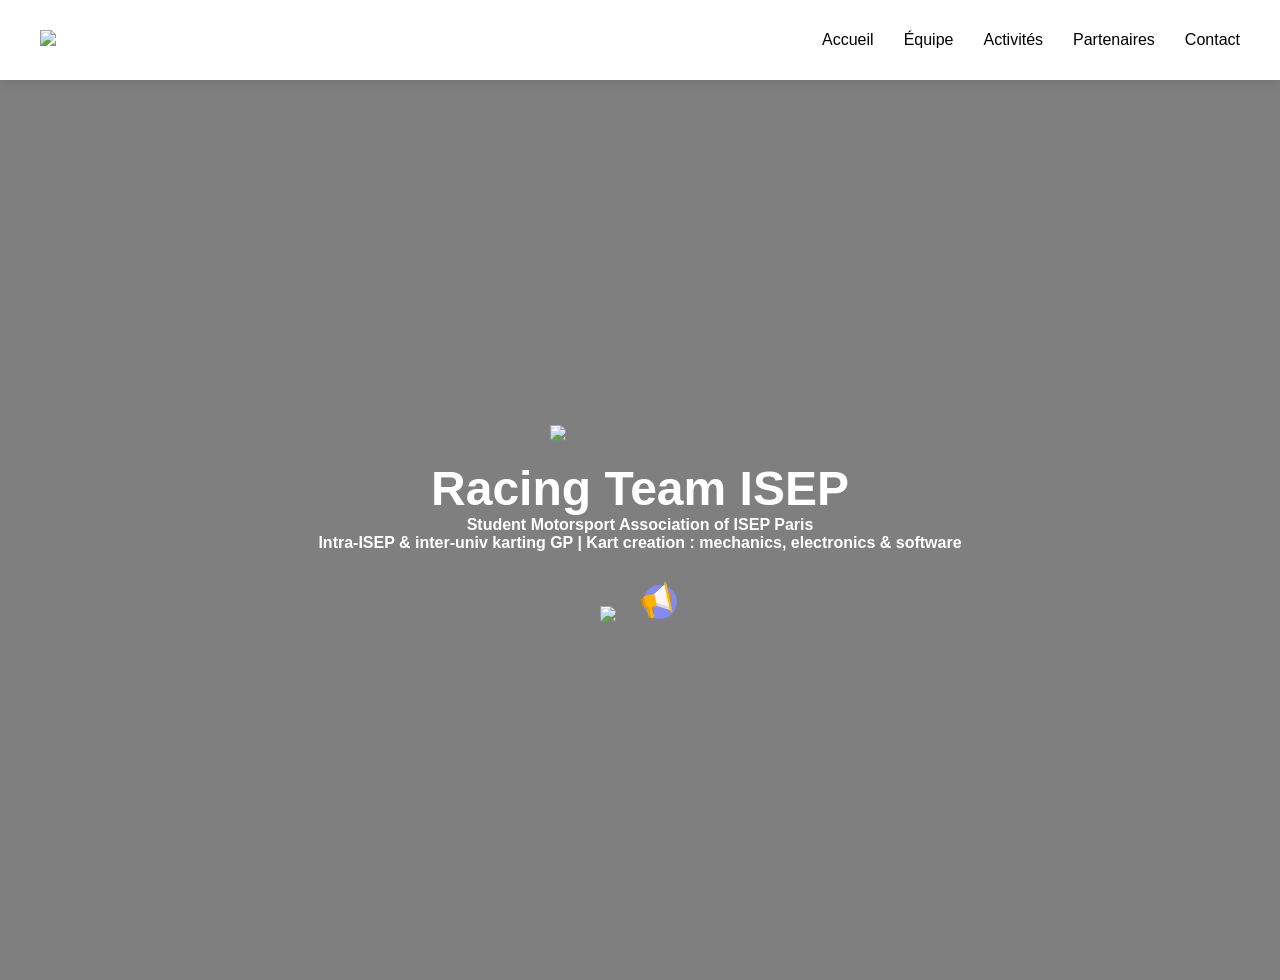
==== index.html @ 1814067c "update page accueil" ====
<!DOCTYPE html>
<html lang="fr">
<head>
    <meta charset="UTF-8">
    <meta name="viewport" content="width=device-width, initial-scale=1.0">
    <title>Racing Team ISEP</title>
    <link rel="stylesheet" href="style.css">
</head>

<body>

<header>
    <nav class="navbar">
        <a href="index.html" class="logo">
            <img src="assets/images/logo_rti_transparent.png">
        </a>

        <ul class="nav-links">
            <li><a href="index.html">Accueil</a></li>
            <li><a href="equipe.html">Équipe</a></li>
            <li><a href="#">Activités</a></li>
            <li><a href="partenaires.html">Partenaires</a></li>
            <li><a href="#">Contact</a></li>
        </ul>
    </nav>
</header>

<section class="hero">
    <div class="overlay"></div>

    <div class="hero-content">
        <img src="assets/images/logo_rti_transparent.png" class="hero-logo">

        <h1>Racing Team ISEP</h1>

        <h4>Student Motorsport Association of ISEP Paris<br>
            Intra-ISEP & inter-univ karting GP | Kart creation : mechanics, electronics & software</h4>

        <div class="socials">
            <a href="https://www.instagram.com/racingteamisep" target="_blank">
                <img src="assets/images/Instagram_icon.png" class="icon">
            </a>

            <a href="https://iseplife.fr/club/378238" target="_blank">
                <img src="assets/images/icon.svg" class="icon">
            </a>
        </div>
    </div>
</section>

</body>
</html>
---- style.css ----
* {
    margin: 0;
    padding: 0;
    box-sizing: border-box;
}

body {
    font-family: Arial, sans-serif;
    padding-top: 80px;
}

.navbar {
    position: fixed;
    top: 0;
    width: 100%;
    height: 80px;
    background: white;

    display: flex;
    align-items: center;
    justify-content: space-between;

    padding: 0 40px;
    box-shadow: 0 2px 10px rgba(0,0,0,0.1);
    z-index: 1000;
}

.logo img {
    height: 50px;
}

.nav-links {
    display: flex;
    gap: 30px;
    list-style: none;
}

.nav-links a {
    text-decoration: none;
    color: black;
    font-weight: 500;
    position: relative;
}

.nav-links a::after {
    content: "";
    position: absolute;
    width: 0%;
    height: 2px;
    bottom: -5px;
    left: 0;
    background-color: #6081cf;
    transition: 0.3s;
}

.nav-links a:hover::after {
    width: 100%;
}

.hero {
    height: 100vh;
    background: url("assets/images/IMG_9591.png") no-repeat center/cover;
    position: relative;
}

.overlay {
    position: absolute;
    width: 100%;
    height: 100%;
    background: rgba(0,0,0,0.5);
}

.hero-content {
    position: relative;
    z-index: 2;
    text-align: center;
    color: white;

    display: flex;
    flex-direction: column;
    align-items: center;
    justify-content: center;
    height: 100%;
}

.hero-logo {
    width: 120px;
    margin-bottom: 20px;
}

.hero h1 {
    font-size: 48px;
}

/* ICONES */
.socials {
    margin-top: 20px;
}

.icon {
    width: 40px;
    margin: 10px;
    transition: transform 0.3s;
}

.icon:hover {
    transform: scale(1.1);
}

.equipe {
    text-align: center;
    padding: 100px 20px;
}

.equipe h1 {
    font-size: 36px;
}

.team-container {
    display: flex;
    justify-content: center;
    flex-wrap: wrap;
    gap: 40px;
    margin-top: 50px;
}

.member {
    text-align: center;
    transition: transform 0.3s;
}

.member img {
    width: 150px;
    border-radius: 10px;
}

.member:hover {
    transform: translateY(-10px);
}

a {
    outline: none;
}

.socials a {
    text-decoration: none;
    display: inline-block;
}.socials a {
    text-decoration: none;
    display: inline-block;
}

.logo img {
    height: 65px; /* avant 50 → plus visible */
}

.hero-logo {
    width: 180px; /* avant 120 */
    margin-bottom: 20px;
}

/* PAGE PARTENAIRES */

.partenaires {
    text-align: center;
    padding: 100px 20px;
}

.partenaires h1 {
    font-size: 40px;
    margin-bottom: 20px;
}

.ligne {
    width: 80px;
    height: 3px;
    background: black;
    margin: 0 auto 30px auto;
}

.partenaires h2 {
    font-size: 24px;
    margin-bottom: 40px;
}

.logos-container {
    display: flex;
    justify-content: center;
    align-items: center;
    flex-wrap: wrap;
    gap: 40px;
}

.logos-container img {
    width: 150px;
    object-fit: contain;
    transition: transform 0.3s;
}

.logos-container img:hover {
    transform: scale(1.1);
}
.member img {
    width: 150px;
    height: 150px;
    object-fit: cover;
    object-position: center top;
    border-radius: 15px;
}
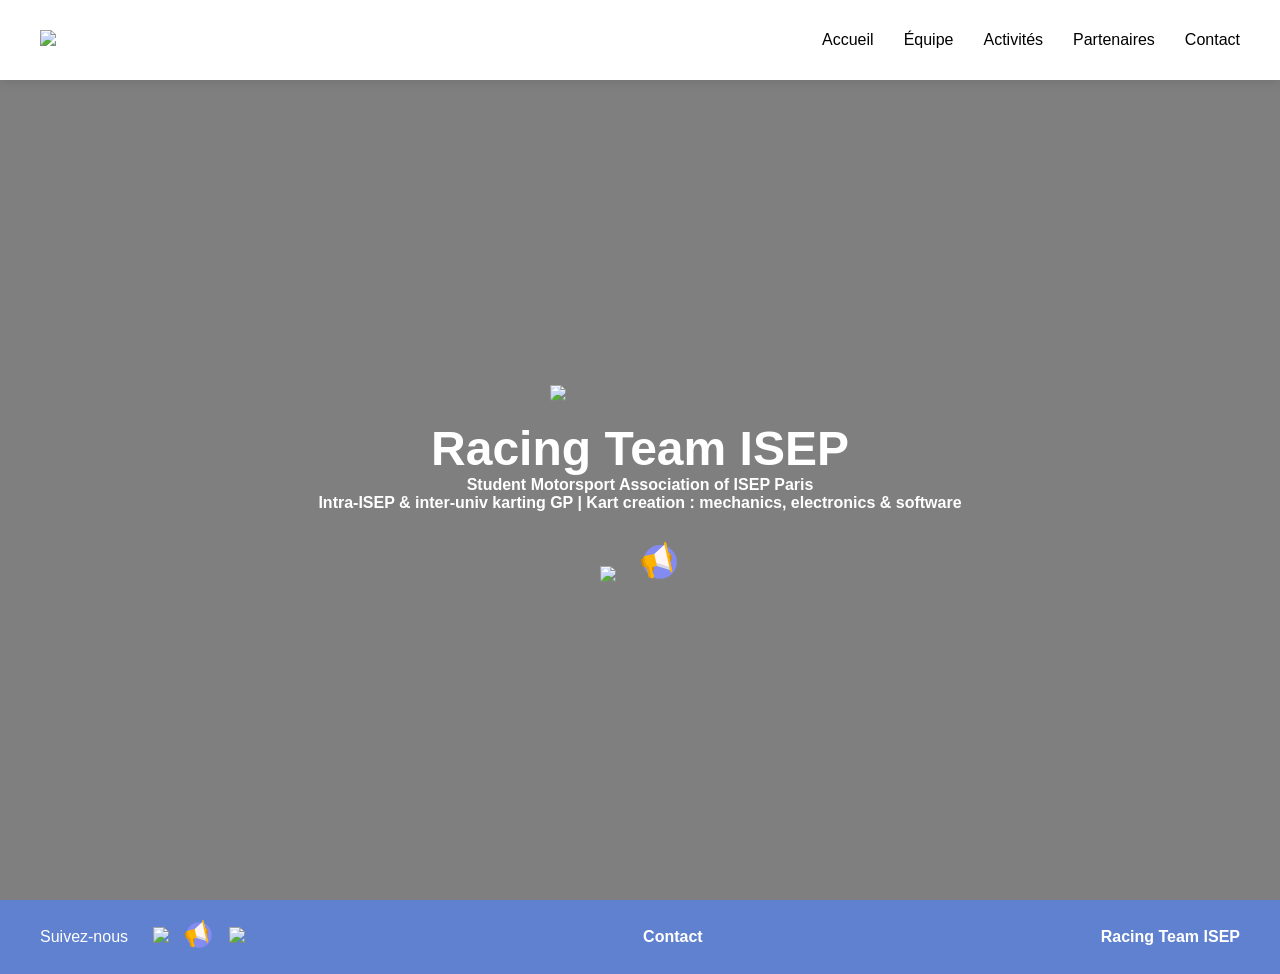
==== commit 4faaff9a: "update page partenaires + liens sponsors" ====
--- a/index.html
+++ b/index.html
@@ -34,10 +34,10 @@
         <h1>Racing Team ISEP</h1>
 
         <h4>Student Motorsport Association of ISEP Paris<br>
-            Intra-ISEP & inter-univ karting GP | Kart creation : mechanics, electronics & software</h4>
+        Intra-ISEP & inter-univ karting GP | Kart creation : mechanics, electronics & software</h4>
 
         <div class="socials">
-            <a href="https://www.instagram.com/racingteamisep" target="_blank">
+            <a href="https://www.instagram.com/racingteamisep/" target="_blank">
                 <img src="assets/images/Instagram_icon.png" class="icon">
             </a>
 
@@ -48,5 +48,32 @@
     </div>
 </section>
 
+<!-- FOOTER -->
+<footer class="footer">
+    <div class="footer-left">
+        <p>Suivez-nous</p>
+
+        <a href="https://www.instagram.com/racingteamisep/" target="_blank">
+            <img src="assets/images/Instagram_icon.png" class="footer-icon">
+        </a>
+
+        <a href="https://iseplife.fr/club/378238" target="_blank">
+            <img src="assets/images/icon.svg" class="footer-icon">
+        </a>
+
+        <a href="mailto:racingteamisep@gmail.com">
+            <img src="assets/images/Gmail-Embleme.png" class="footer-icon">
+        </a>
+    </div>
+
+    <div class="footer-center">
+        <a href="#">Contact</a>
+    </div>
+
+    <div class="footer-right">
+        <p>Racing Team ISEP</p>
+    </div>
+</footer>
+
 </body>
 </html>
--- a/style.css
+++ b/style.css
@@ -1,14 +1,21 @@
-
 * {
     margin: 0;
     padding: 0;
     box-sizing: border-box;
 }
 
+html, body {
+    height: 100%;
+}
+
 body {
     font-family: Arial, sans-serif;
     padding-top: 80px;
-}
+    display: flex;
+    flex-direction: column;
+}
+
+/* NAVBAR */
 
 .navbar {
     position: fixed;
@@ -27,7 +34,7 @@
 }
 
 .logo img {
-    height: 50px;
+    height: 65px;
 }
 
 .nav-links {
@@ -58,10 +65,13 @@
     width: 100%;
 }
 
+/* HERO */
+
 .hero {
-    height: 100vh;
+    min-height: calc(100vh - 80px);
     background: url("assets/images/IMG_9591.png") no-repeat center/cover;
     position: relative;
+    display: flex;
 }
 
 .overlay {
@@ -81,11 +91,11 @@
     flex-direction: column;
     align-items: center;
     justify-content: center;
-    height: 100%;
+    width: 100%;
 }
 
 .hero-logo {
-    width: 120px;
+    width: 180px;
     margin-bottom: 20px;
 }
 
@@ -94,6 +104,7 @@
 }
 
 /* ICONES */
+
 .socials {
     margin-top: 20px;
 }
@@ -107,6 +118,13 @@
 .icon:hover {
     transform: scale(1.1);
 }
+
+.socials a {
+    text-decoration: none;
+    display: inline-block;
+}
+
+/* EQUIPE */
 
 .equipe {
     text-align: center;
@@ -130,77 +148,6 @@
     transition: transform 0.3s;
 }
 
-.member img {
-    width: 150px;
-    border-radius: 10px;
-}
-
-.member:hover {
-    transform: translateY(-10px);
-}
-
-a {
-    outline: none;
-}
-
-.socials a {
-    text-decoration: none;
-    display: inline-block;
-}.socials a {
-    text-decoration: none;
-    display: inline-block;
-}
-
-.logo img {
-    height: 65px; /* avant 50 → plus visible */
-}
-
-.hero-logo {
-    width: 180px; /* avant 120 */
-    margin-bottom: 20px;
-}
-
-/* PAGE PARTENAIRES */
-
-.partenaires {
-    text-align: center;
-    padding: 100px 20px;
-}
-
-.partenaires h1 {
-    font-size: 40px;
-    margin-bottom: 20px;
-}
-
-.ligne {
-    width: 80px;
-    height: 3px;
-    background: black;
-    margin: 0 auto 30px auto;
-}
-
-.partenaires h2 {
-    font-size: 24px;
-    margin-bottom: 40px;
-}
-
-.logos-container {
-    display: flex;
-    justify-content: center;
-    align-items: center;
-    flex-wrap: wrap;
-    gap: 40px;
-}
-
-.logos-container img {
-    width: 150px;
-    object-fit: contain;
-    transition: transform 0.3s;
-}
-
-.logos-container img:hover {
-    transform: scale(1.1);
-}
 .member img {
     width: 150px;
     height: 150px;
@@ -208,3 +155,102 @@
     object-position: center top;
     border-radius: 15px;
 }
+
+.member:hover {
+    transform: translateY(-10px);
+}
+
+/* PARTENAIRES */
+
+.partenaires {
+    text-align: center;
+    padding: 100px 20px;
+}
+
+.partenaires h1 {
+    font-size: 40px;
+    margin-bottom: 20px;
+}
+
+.ligne {
+    width: 80px;
+    height: 3px;
+    background: black;
+    margin: 0 auto 30px auto;
+}
+
+.partenaires h2 {
+    font-size: 24px;
+    margin-bottom: 40px;
+}
+
+.logos-container {
+    display: flex;
+    justify-content: center;
+    align-items: center;
+    flex-wrap: wrap;
+    gap: 40px;
+}
+
+.logos-container img {
+    width: 150px;
+    object-fit: contain;
+    transition: transform 0.3s;
+}
+
+.logos-container img:hover {
+    transform: scale(1.1);
+}
+
+/* FOOTER */
+
+.footer {
+    background: #6081cf;
+    color: white;
+    display: flex;
+    justify-content: space-between;
+    align-items: center;
+    padding: 20px 40px;
+    margin-top: auto; /* 🔥 clé pour coller en bas */
+}
+
+.footer-left {
+    display: flex;
+    align-items: center;
+    gap: 15px;
+}
+
+.footer-left p {
+    margin-right: 10px;
+}
+
+.footer-icon {
+    width: 30px;
+    transition: transform 0.3s;
+}
+
+.footer-icon:hover {
+    transform: scale(1.2);
+}
+
+.footer-center a {
+    color: white;
+    text-decoration: none;
+    font-weight: bold;
+}
+
+.footer-center a:hover {
+    text-decoration: underline;
+}
+
+.footer-right {
+    font-weight: bold;
+}
+
+a {
+    outline: none;
+}
+
+.logos-container a {
+    display: inline-block;
+}
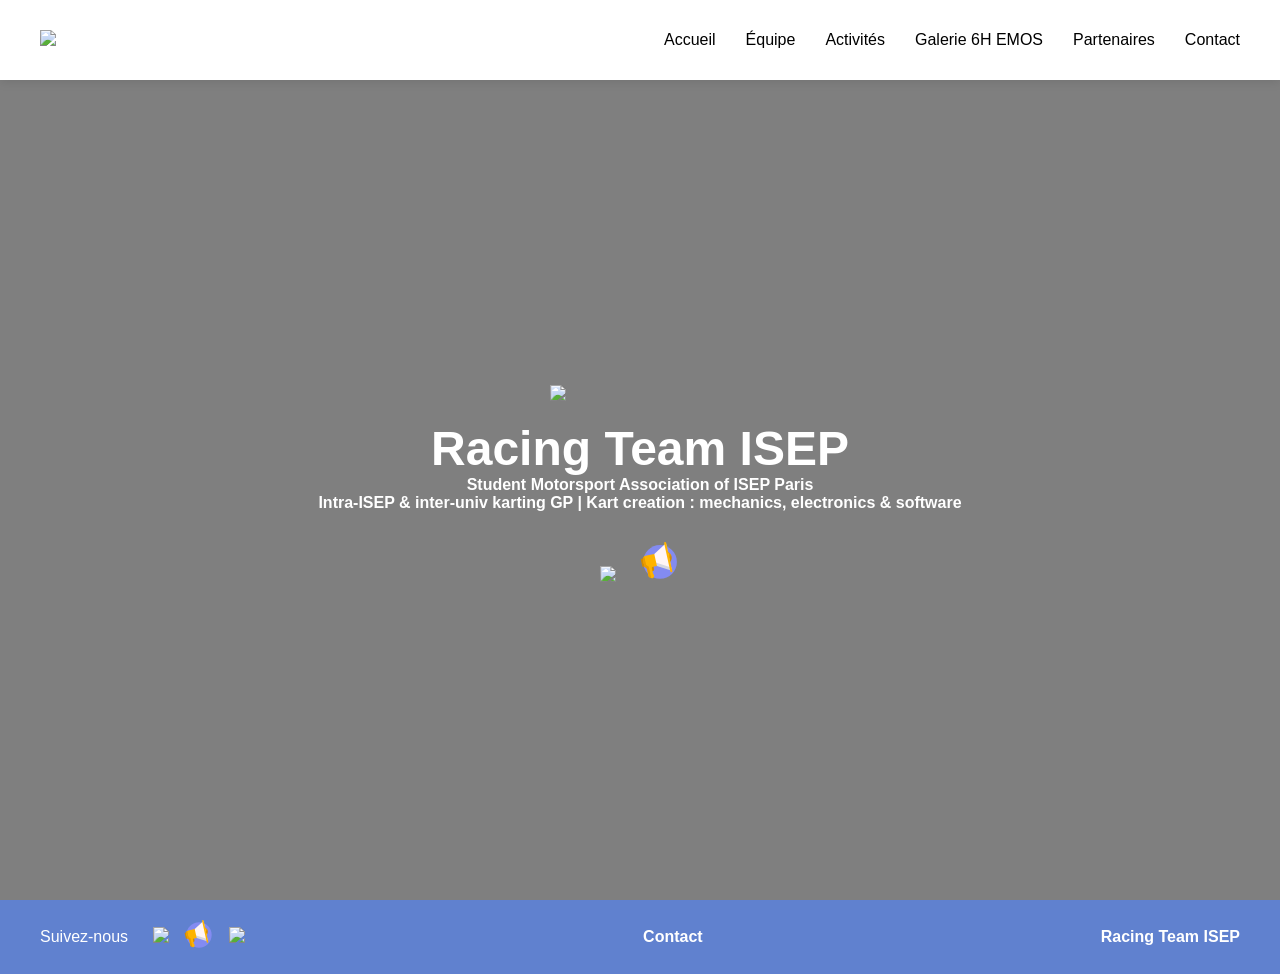
==== commit 614d5917: "contact edit" ====
--- a/index.html
+++ b/index.html
@@ -19,8 +19,9 @@
             <li><a href="index.html">Accueil</a></li>
             <li><a href="equipe.html">Équipe</a></li>
             <li><a href="#">Activités</a></li>
+            <li><a href="#">Galerie 6H EMOS</a></li>
             <li><a href="partenaires.html">Partenaires</a></li>
-            <li><a href="#">Contact</a></li>
+            <li><a href="contact.html">Contact</a></li>
         </ul>
     </nav>
 </header>
@@ -67,7 +68,7 @@
     </div>
 
     <div class="footer-center">
-        <a href="#">Contact</a>
+        <a href="contact.html">Contact</a>
     </div>
 
     <div class="footer-right">
--- a/style.css
+++ b/style.css
@@ -254,3 +254,51 @@
 .logos-container a {
     display: inline-block;
 }
+
+/* CONTACT */
+
+.contact {
+    text-align: center;
+    padding: 120px 20px;
+}
+
+.contact h1 {
+    font-size: 40px;
+    margin-bottom: 10px;
+}
+
+.contact h2 {
+    font-size: 24px;
+    margin-bottom: 40px;
+}
+
+.contact-card {
+    background: #f5f5f5;
+    padding: 30px;
+    border-radius: 15px;
+    display: inline-block;
+    margin-bottom: 40px;
+    box-shadow: 0 5px 15px rgba(0,0,0,0.1);
+}
+
+.contact-card p {
+    margin: 5px 0;
+}
+
+.contact h3 {
+    margin-top: 20px;
+    font-size: 22px;
+}
+
+.map {
+    width: 80%;
+    max-width: 600px;
+    margin-top: 20px;
+    border-radius: 15px;
+    transition: transform 0.3s;
+}
+
+.map:hover {
+    transform: scale(1.03);
+}
+
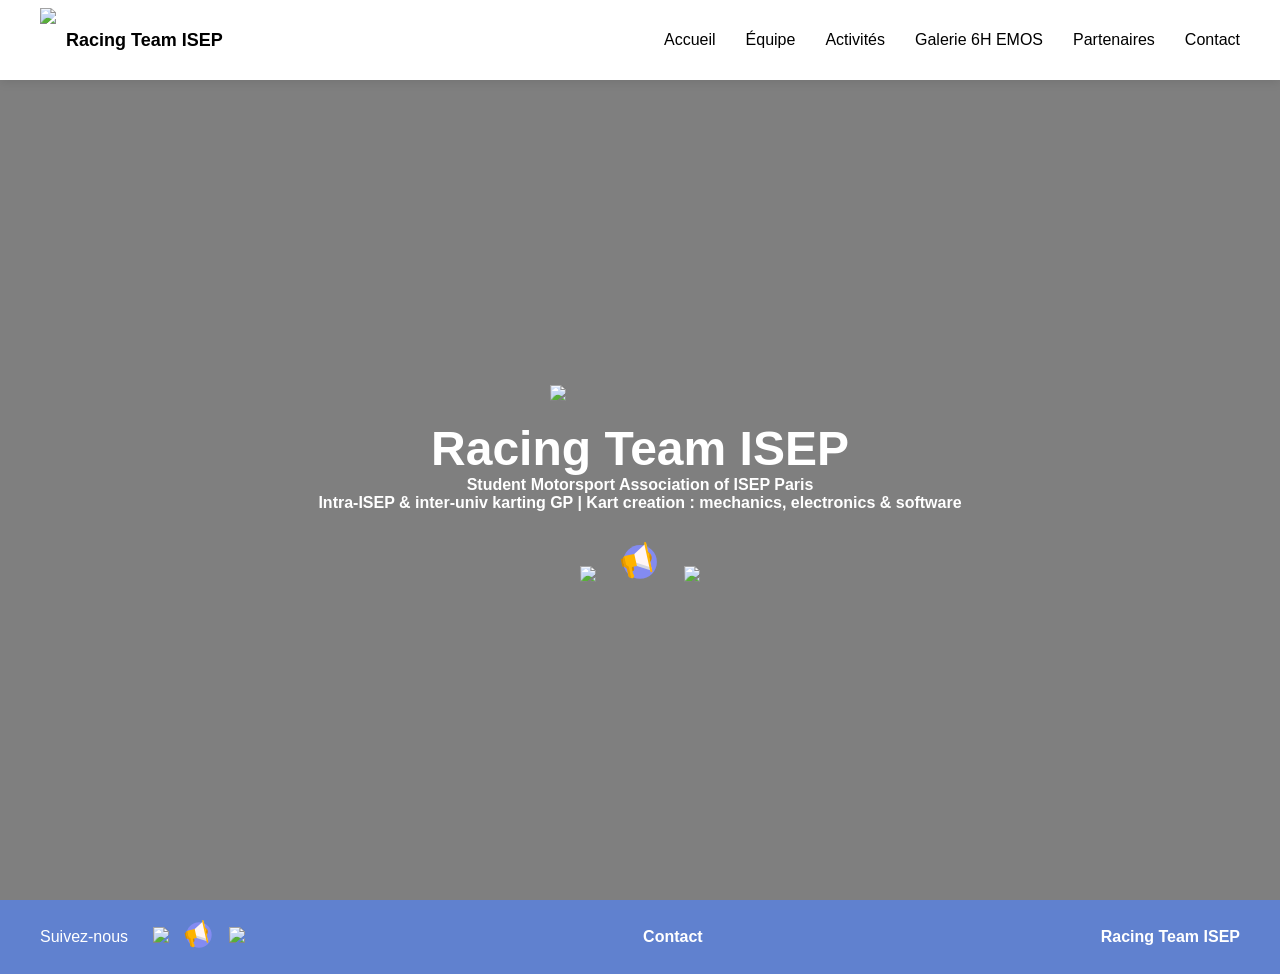
==== commit adef2ac9: "activites maj" ====
--- a/index.html
+++ b/index.html
@@ -11,14 +11,17 @@
 
 <header>
     <nav class="navbar">
-        <a href="index.html" class="logo">
-            <img src="assets/images/logo_rti_transparent.png">
-        </a>
+        <div class="logo">
+    <a href="index.html" class="logo-link">
+        <img src="assets/images/logo_rti_transparent.png">
+        <span class="logo-text">Racing Team ISEP</span>
+    </a>
+        </div>
 
         <ul class="nav-links">
             <li><a href="index.html">Accueil</a></li>
             <li><a href="equipe.html">Équipe</a></li>
-            <li><a href="#">Activités</a></li>
+            <li><a href="activites.html">Activités</a></li>
             <li><a href="#">Galerie 6H EMOS</a></li>
             <li><a href="partenaires.html">Partenaires</a></li>
             <li><a href="contact.html">Contact</a></li>
@@ -44,6 +47,10 @@
 
             <a href="https://iseplife.fr/club/378238" target="_blank">
                 <img src="assets/images/icon.svg" class="icon">
+            </a>
+
+            <a href="mailto:racingteamisep@gmail.com">
+                <img src="assets/images/Mail_(Apple)_logo.png" class="icon">
             </a>
         </div>
     </div>
--- a/style.css
+++ b/style.css
@@ -302,3 +302,52 @@
     transform: scale(1.03);
 }
 
+.logo-link {
+    display: flex;
+    align-items: center;
+    gap: 10px;
+    text-decoration: none;
+}
+
+.logo-text {
+    font-size: 18px;
+    font-weight: bold;
+    color: black;
+}
+
+.activites {
+    padding: 80px 50px;
+    text-align: center;
+}
+
+.activites h1 {
+    font-size: 40px;
+    margin-bottom: 50px;
+}
+
+.activites-container {
+    display: flex;
+    justify-content: center;
+    gap: 50px;
+    flex-wrap: wrap;
+}
+
+.activite {
+    width: 500px;
+    text-align: center;
+}
+
+.activite-img {
+    width: 100%;
+    border-radius: 10px;
+}
+
+.activite h2 {
+    font-size: 26px;
+    margin: 15px 0;
+}
+
+.activite p {
+    font-size: 16px;
+    line-height: 1.6;
+}
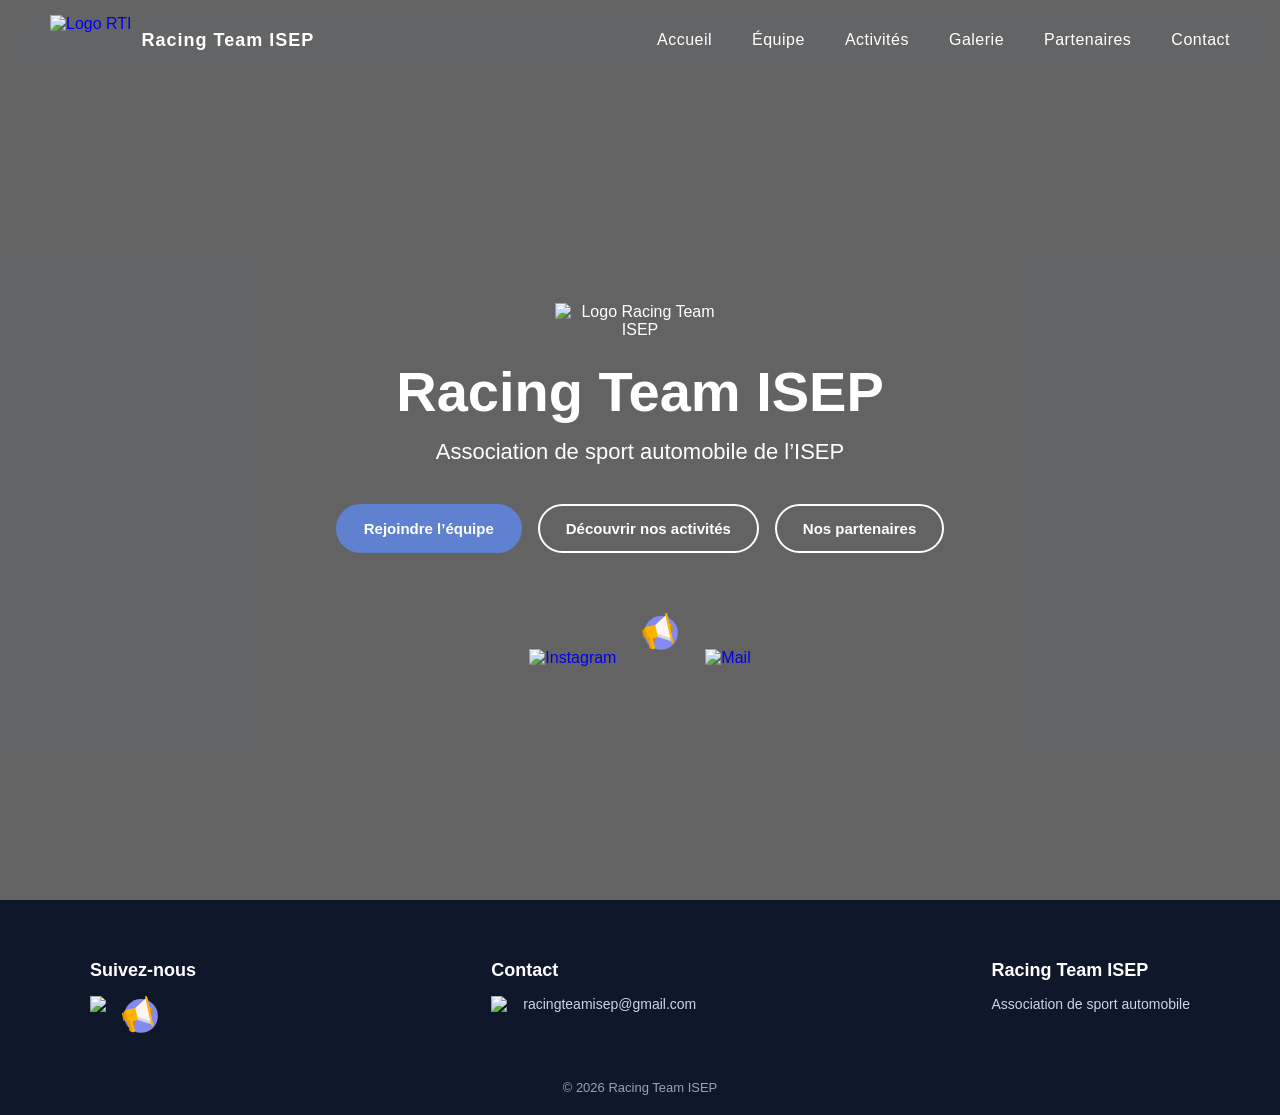
==== commit 293d396f: "update site RTI" ====
--- a/index.html
+++ b/index.html
@@ -5,83 +5,121 @@
     <meta name="viewport" content="width=device-width, initial-scale=1.0">
     <title>Racing Team ISEP</title>
     <link rel="stylesheet" href="style.css">
+    <link rel="icon" type="image/png" href="assets/images/logo_rti_transparent.png">
 </head>
+
+
 
 <body>
 
 <header>
     <nav class="navbar">
         <div class="logo">
-    <a href="index.html" class="logo-link">
-        <img src="assets/images/logo_rti_transparent.png">
-        <span class="logo-text">Racing Team ISEP</span>
-    </a>
+            <a href="index.html" class="logo-link">
+                <img src="assets/images/logo_rti_transparent.png" alt="Logo RTI">
+                <span class="logo-text">Racing Team ISEP</span>
+            </a>
         </div>
 
         <ul class="nav-links">
             <li><a href="index.html">Accueil</a></li>
             <li><a href="equipe.html">Équipe</a></li>
             <li><a href="activites.html">Activités</a></li>
-            <li><a href="#">Galerie 6H EMOS</a></li>
+            <li><a href="galerie.html">Galerie</a></li>
             <li><a href="partenaires.html">Partenaires</a></li>
             <li><a href="contact.html">Contact</a></li>
         </ul>
     </nav>
 </header>
 
-<section class="hero">
+<section class="hero" id="hero">
     <div class="overlay"></div>
 
     <div class="hero-content">
-        <img src="assets/images/logo_rti_transparent.png" class="hero-logo">
+        <img src="assets/images/logo_rti_transparent.png" class="hero-logo" alt="Logo Racing Team ISEP">
 
         <h1>Racing Team ISEP</h1>
 
-        <h4>Student Motorsport Association of ISEP Paris<br>
-        Intra-ISEP & inter-univ karting GP | Kart creation : mechanics, electronics & software</h4>
+        <p class="hero-subtitle">
+            Association de sport automobile de l’ISEP
+        </p>
+
+        <div class="hero-buttons">
+            <a href="contact.html" class="hero-btn hero-btn-primary">Rejoindre l’équipe</a>
+            <a href="activites.html" class="hero-btn hero-btn-secondary">Découvrir nos activités</a>
+            <a href="partenaires.html" class="hero-btn hero-btn-secondary">Nos partenaires</a>
+        </div>
 
         <div class="socials">
             <a href="https://www.instagram.com/racingteamisep/" target="_blank">
-                <img src="assets/images/Instagram_icon.png" class="icon">
+                <img src="assets/images/Instagram_icon.png" class="icon" alt="Instagram">
             </a>
 
             <a href="https://iseplife.fr/club/378238" target="_blank">
-                <img src="assets/images/icon.svg" class="icon">
+                <img src="assets/images/icon.svg" class="icon" alt="ISEP Life">
             </a>
 
             <a href="mailto:racingteamisep@gmail.com">
-                <img src="assets/images/Mail_(Apple)_logo.png" class="icon">
+                <img src="assets/images/Mail_(Apple)_logo.png" class="icon" alt="Mail">
             </a>
         </div>
     </div>
 </section>
 
-<!-- FOOTER -->
-<footer class="footer">
-    <div class="footer-left">
-        <p>Suivez-nous</p>
+<!-- NOUVEAU FOOTER MODERNE -->
 
-        <a href="https://www.instagram.com/racingteamisep/" target="_blank">
-            <img src="assets/images/Instagram_icon.png" class="footer-icon">
-        </a>
+<footer class="footer-modern">
 
-        <a href="https://iseplife.fr/club/378238" target="_blank">
-            <img src="assets/images/icon.svg" class="footer-icon">
-        </a>
+    <div class="footer-container">
 
-        <a href="mailto:racingteamisep@gmail.com">
-            <img src="assets/images/Gmail-Embleme.png" class="footer-icon">
-        </a>
+        <!-- COLONNE 1 -->
+        <div class="footer-col">
+            <h3>Suivez-nous</h3>
+            <div class="footer-icons">
+                <a href="https://instagram.com/racingteamisep" target="_blank">
+                    <img src="assets/images/Instagram_icon.png">
+                </a>
+                <a href="https://iseplife.fr/club/378238" target="_blank">
+                    <img src="assets/images/icon.svg">
+                </a>
+            </div>
+        </div>
+
+        <!-- COLONNE 2 -->
+        <div class="footer-col">
+            <h3>Contact</h3>
+
+            <div class="footer-contact">
+                <img src="assets/images/Mail_(Apple)_logo.png">
+                <p>
+                    <a href="mailto:racingteamisep@gmail.com">
+                        racingteamisep@gmail.com
+                    </a>
+                </p>
+            </div>
+
+        </div>
+
+        <!-- COLONNE 3 -->
+        <div class="footer-col">
+            <h3>Racing Team ISEP</h3>
+            <p>Association de sport automobile</p>
+        </div>
+
     </div>
 
-    <div class="footer-center">
-        <a href="contact.html">Contact</a>
+    <div class="footer-bottom">
+        © 2026 Racing Team ISEP
     </div>
 
-    <div class="footer-right">
-        <p>Racing Team ISEP</p>
-    </div>
 </footer>
+
+<script>
+window.addEventListener("scroll", function() {
+    const navbar = document.querySelector(".navbar");
+    navbar.classList.toggle("scrolled", window.scrollY > 50);
+});
+</script>
 
 </body>
 </html>
--- a/style.css
+++ b/style.css
@@ -13,51 +13,81 @@
     padding-top: 80px;
     display: flex;
     flex-direction: column;
-}
-
-/* NAVBAR */
+    background: #f8f9fc;
+    color: #111;
+}
+
+/* NAVBAR RACING PREMIUM */
 
 .navbar {
     position: fixed;
     top: 0;
     width: 100%;
     height: 80px;
-    background: white;
 
     display: flex;
     align-items: center;
     justify-content: space-between;
 
-    padding: 0 40px;
-    box-shadow: 0 2px 10px rgba(0,0,0,0.1);
+    padding: 0 50px;
+
+    background: rgba(0, 0, 0, 0.6);
+    backdrop-filter: blur(10px);
+
     z-index: 1000;
+    transition: all 0.3s ease;
+}
+
+/* effet scroll */
+.navbar.scrolled {
+    background: rgba(0, 0, 0, 0.95);
+    box-shadow: 0 5px 20px rgba(0,0,0,0.5);
+}
+
+/* LOGO */
+.logo-link {
+    display: flex;
+    align-items: center;
+    gap: 12px;
+    text-decoration: none;
 }
 
 .logo img {
-    height: 65px;
-}
-
+    height: 50px;
+}
+
+.logo-text {
+    color: white;
+    font-weight: 600;
+    font-size: 18px;
+    letter-spacing: 1px;
+}
+
+/* MENU */
 .nav-links {
     display: flex;
-    gap: 30px;
+    gap: 40px;
     list-style: none;
 }
 
 .nav-links a {
     text-decoration: none;
-    color: black;
+    color: white;
     font-weight: 500;
     position: relative;
-}
-
+    transition: 0.3s;
+    letter-spacing: 0.5px;
+}
+
+/* underline racing */
 .nav-links a::after {
     content: "";
     position: absolute;
     width: 0%;
     height: 2px;
-    bottom: -5px;
+    bottom: -6px;
     left: 0;
-    background-color: #6081cf;
+    background: #6081cf;
     transition: 0.3s;
 }
 
@@ -65,20 +95,25 @@
     width: 100%;
 }
 
-/* HERO */
+.nav-links a:hover {
+    color: #6081cf;
+}
 
 .hero {
     min-height: calc(100vh - 80px);
-    background: url("assets/images/IMG_9591.png") no-repeat center/cover;
+    background: url("assets/images/IMG_9591.png") no-repeat center center/cover;
     position: relative;
     display: flex;
+    align-items: center;
+    justify-content: center;
+    transition: background-image 1s ease-in-out;
+    overflow: hidden;
 }
 
 .overlay {
     position: absolute;
-    width: 100%;
-    height: 100%;
-    background: rgba(0,0,0,0.5);
+    inset: 0;
+    background: rgba(0,0,0,0.6);
 }
 
 .hero-content {
@@ -86,21 +121,113 @@
     z-index: 2;
     text-align: center;
     color: white;
-
     display: flex;
     flex-direction: column;
     align-items: center;
     justify-content: center;
     width: 100%;
+    padding: 20px;
+    animation: fadeHero 1.2s ease;
 }
 
 .hero-logo {
-    width: 180px;
+    width: 170px;
     margin-bottom: 20px;
 }
 
 .hero h1 {
+    font-size: 56px;
+    margin-bottom: 10px;
+    font-weight: bold;
+}
+
+.hero-subtitle {
+    font-size: 22px;
+    margin-bottom: 35px;
+    max-width: 800px;
+    line-height: 1.6;
+}
+
+/* BOUTONS HERO */
+
+.hero-buttons {
+    display: flex;
+    justify-content: center;
+    flex-wrap: wrap;
+    gap: 16px;
+    margin-bottom: 30px;
+}
+
+.hero-btn {
+    text-decoration: none;
+    padding: 14px 26px;
+    border-radius: 999px;
+    font-weight: bold;
+    font-size: 15px;
+    transition: all 0.3s ease;
+}
+
+.hero-btn:hover {
+    transform: translateY(-3px) scale(1.05);
+}
+
+.hero-btn-primary {
+    background: #6081cf;
+    color: white;
+    border: 2px solid #6081cf;
+}
+
+.hero-btn-primary:hover {
+    background: #4f6fba;
+}
+
+.hero-btn-secondary {
+    background: transparent;
+    color: white;
+    border: 2px solid white;
+}
+
+.hero-btn-secondary:hover {
+    background: white;
+    color: #1c2b52;
+}
+
+@keyframes fadeHero {
+    from {
+        opacity: 0;
+        transform: translateY(30px);
+    }
+    to {
+        opacity: 1;
+        transform: translateY(0);
+    }
+}
+
+
+
+
+/* HERO PAGE EQUIPE */
+
+.team-hero {
+    background: linear-gradient(135deg, #6081cf, #3f5fa8);
+    color: white;
+    padding: 80px 20px;
+    text-align: center;
+}
+
+.team-hero-content {
+    max-width: 900px;
+    margin: 0 auto;
+}
+
+.team-hero h1 {
     font-size: 48px;
+    margin-bottom: 20px;
+}
+
+.team-hero p {
+    font-size: 18px;
+    line-height: 1.7;
 }
 
 /* ICONES */
@@ -124,40 +251,215 @@
     display: inline-block;
 }
 
-/* EQUIPE */
-
-.equipe {
-    text-align: center;
-    padding: 100px 20px;
-}
-
-.equipe h1 {
+/* ABOUT */
+
+.about {
+    max-width: 1000px;
+    margin: 60px auto 0 auto;
+    padding: 0 20px;
+    text-align: center;
+}
+
+.about h2 {
     font-size: 36px;
+    margin-bottom: 30px;
+    color: #1c2b52;
+}
+
+.about p {
+    text-align: justify;
+    font-size: 18px;
+    line-height: 1.8;
+    margin-bottom: 20px;
+}
+
+/* PHOTO EQUIPE */
+
+.team-photo-section {
+    max-width: 1200px;
+    margin: 70px auto 0 auto;
+    padding: 0 20px;
+    text-align: center;
+}
+
+.team-photo-section h2 {
+    font-size: 36px;
+    margin-bottom: 30px;
+    color: #1c2b52;
+}
+
+.team-photo {
+    width: 100%;
+    max-width: 950px;
+    border-radius: 24px;
+    box-shadow: 0 12px 30px rgba(0,0,0,0.15);
+    transition: transform 0.3s ease;
+}
+
+.team-photo:hover {
+    transform: scale(1.01);
+}
+
+/* STATS */
+
+.stats-section {
+    max-width: 1200px;
+    margin: 80px auto 0 auto;
+    padding: 0 20px;
+    text-align: center;
+}
+
+.stats-section h2 {
+    font-size: 36px;
+    margin-bottom: 35px;
+    color: #1c2b52;
+}
+
+.stats-container {
+    display: grid;
+    grid-template-columns: repeat(auto-fit, minmax(160px, 1fr));
+    gap: 20px;
+}
+
+.stat-card {
+    background: white;
+    border-radius: 20px;
+    padding: 30px 20px;
+    box-shadow: 0 10px 25px rgba(0,0,0,0.08);
+    transition: transform 0.3s ease, box-shadow 0.3s ease;
+}
+
+.stat-card:hover {
+    transform: translateY(-8px);
+    box-shadow: 0 14px 30px rgba(0,0,0,0.12);
+}
+
+.stat-card h3 {
+    font-size: 34px;
+    color: #6081cf;
+    margin-bottom: 10px;
+}
+
+.stat-card p {
+    font-size: 16px;
+    font-weight: bold;
+    color: #333;
+}
+
+/* POLES */
+
+.poles-section {
+    max-width: 1200px;
+    margin: 80px auto 0 auto;
+    padding: 0 20px;
+    text-align: center;
+}
+
+.poles-section h2 {
+    font-size: 36px;
+    margin-bottom: 35px;
+    color: #1c2b52;
+}
+
+.poles-container {
+    display: grid;
+    grid-template-columns: repeat(auto-fit, minmax(240px, 1fr));
+    gap: 25px;
+}
+
+.pole-card {
+    background: white;
+    border-radius: 22px;
+    padding: 30px 25px;
+    box-shadow: 0 10px 25px rgba(0,0,0,0.08);
+    text-align: left;
+    border-top: 5px solid #6081cf;
+    transition: transform 0.3s ease, box-shadow 0.3s ease;
+}
+
+.pole-card:hover {
+    transform: translateY(-8px);
+    box-shadow: 0 14px 30px rgba(0,0,0,0.12);
+}
+
+.pole-card h3 {
+    font-size: 24px;
+    margin-bottom: 15px;
+    color: #1c2b52;
+}
+
+.pole-card p {
+    font-size: 16px;
+    line-height: 1.7;
+    color: #333;
+}
+
+/* MEMBRES */
+
+.members-section {
+    max-width: 1300px;
+    margin: 80px auto 0 auto;
+    padding: 0 20px;
+    text-align: center;
+}
+
+.members-section h2 {
+    font-size: 36px;
+    margin-bottom: 40px;
+    color: #1c2b52;
 }
 
 .team-container {
-    display: flex;
-    justify-content: center;
-    flex-wrap: wrap;
-    gap: 40px;
-    margin-top: 50px;
+    display: grid;
+    grid-template-columns: repeat(auto-fit, minmax(240px, 1fr));
+    gap: 30px;
 }
 
 .member {
-    text-align: center;
-    transition: transform 0.3s;
+    background: white;
+    border-radius: 24px;
+    padding: 25px 20px 30px 20px;
+    box-shadow: 0 10px 25px rgba(0,0,0,0.08);
+    text-align: center;
+    transition: transform 0.3s ease, box-shadow 0.3s ease;
+}
+
+.member:hover {
+    transform: translateY(-10px);
+    box-shadow: 0 16px 35px rgba(0,0,0,0.13);
 }
 
 .member img {
-    width: 150px;
-    height: 150px;
+    width: 140px;
+    height: 140px;
     object-fit: cover;
     object-position: center top;
-    border-radius: 15px;
-}
-
-.member:hover {
-    transform: translateY(-10px);
+    border-radius: 50%;
+    margin-bottom: 18px;
+    border: 4px solid #eef2ff;
+}
+
+.member h3 {
+    font-size: 22px;
+    margin-bottom: 8px;
+    color: #1c2b52;
+}
+
+.member span {
+    display: inline-block;
+    margin-bottom: 14px;
+    padding: 8px 14px;
+    background: #eef2ff;
+    color: #4c67b2;
+    border-radius: 999px;
+    font-size: 14px;
+    font-weight: bold;
+}
+
+.member p {
+    font-size: 15px;
+    line-height: 1.6;
+    color: #444;
 }
 
 /* PARTENAIRES */
@@ -200,59 +502,6 @@
 
 .logos-container img:hover {
     transform: scale(1.1);
-}
-
-/* FOOTER */
-
-.footer {
-    background: #6081cf;
-    color: white;
-    display: flex;
-    justify-content: space-between;
-    align-items: center;
-    padding: 20px 40px;
-    margin-top: auto; /* 🔥 clé pour coller en bas */
-}
-
-.footer-left {
-    display: flex;
-    align-items: center;
-    gap: 15px;
-}
-
-.footer-left p {
-    margin-right: 10px;
-}
-
-.footer-icon {
-    width: 30px;
-    transition: transform 0.3s;
-}
-
-.footer-icon:hover {
-    transform: scale(1.2);
-}
-
-.footer-center a {
-    color: white;
-    text-decoration: none;
-    font-weight: bold;
-}
-
-.footer-center a:hover {
-    text-decoration: underline;
-}
-
-.footer-right {
-    font-weight: bold;
-}
-
-a {
-    outline: none;
-}
-
-.logos-container a {
-    display: inline-block;
 }
 
 /* CONTACT */
@@ -302,6 +551,102 @@
     transform: scale(1.03);
 }
 
+/* CTA */
+
+.cta-section {
+    max-width: 1000px;
+    margin: 90px auto 80px auto;
+    padding: 50px 30px;
+    background: linear-gradient(135deg, #6081cf, #3f5fa8);
+    color: white;
+    border-radius: 28px;
+    text-align: center;
+    box-shadow: 0 16px 35px rgba(64, 95, 168, 0.25);
+}
+
+.cta-section h2 {
+    font-size: 36px;
+    margin-bottom: 20px;
+}
+
+.cta-section p {
+    font-size: 18px;
+    line-height: 1.7;
+    max-width: 760px;
+    margin: 0 auto 30px auto;
+}
+
+.cta-button {
+    display: inline-block;
+    background: white;
+    color: #3f5fa8;
+    text-decoration: none;
+    font-weight: bold;
+    padding: 14px 28px;
+    border-radius: 999px;
+    transition: transform 0.3s ease, background 0.3s ease;
+}
+
+.cta-button:hover {
+    transform: scale(1.05);
+    background: #f0f3ff;
+}
+
+/* FOOTER */
+
+.footer {
+    background: #6081cf;
+    color: white;
+    display: flex;
+    justify-content: space-between;
+    align-items: center;
+    padding: 20px 40px;
+    margin-top: auto;
+}
+
+.footer-left {
+    display: flex;
+    align-items: center;
+    gap: 15px;
+}
+
+.footer-left p {
+    margin-right: 10px;
+}
+
+.footer-icon {
+    width: 30px;
+    transition: transform 0.3s;
+}
+
+.footer-icon:hover {
+    transform: scale(1.2);
+}
+
+.footer-center a {
+    color: white;
+    text-decoration: none;
+    font-weight: bold;
+}
+
+.footer-center a:hover {
+    text-decoration: underline;
+}
+
+.footer-right {
+    font-weight: bold;
+}
+
+/* DIVERS */
+
+a {
+    outline: none;
+}
+
+.logos-container a {
+    display: inline-block;
+}
+
 .logo-link {
     display: flex;
     align-items: center;
@@ -310,9 +655,7 @@
 }
 
 .logo-text {
-    font-size: 18px;
-    font-weight: bold;
-    color: black;
+    color: white;
 }
 
 .activites {
@@ -350,4 +693,541 @@
 .activite p {
     font-size: 16px;
     line-height: 1.6;
-}+}
+
+/* RESPONSIVE */
+
+@media (max-width: 900px) {
+    .navbar {
+        padding: 0 20px;
+    }
+
+    .nav-links {
+        gap: 18px;
+    }
+
+    .team-hero h1,
+    .about h2,
+    .team-photo-section h2,
+    .stats-section h2,
+    .poles-section h2,
+    .members-section h2,
+    .cta-section h2 {
+        font-size: 30px;
+    }
+
+    .about p,
+    .team-hero p,
+    .cta-section p {
+        font-size: 16px;
+    }
+
+    .footer {
+        flex-direction: column;
+        gap: 15px;
+        text-align: center;
+    }
+    .hero h1 {
+    font-size: 42px;
+}
+
+    .hero-subtitle {
+    font-size: 18px;
+    }
+}
+
+@media (max-width: 700px) {
+    body {
+        padding-top: 70px;
+    }
+
+    .navbar {
+        height: 70px;
+        padding: 0 15px;
+    }
+
+    .logo img {
+        height: 50px;
+    }
+
+    .nav-links {
+        gap: 12px;
+        font-size: 14px;
+    }
+
+    .team-hero {
+        padding: 60px 15px;
+    }
+
+    .team-hero h1 {
+        font-size: 34px;
+    }
+
+    .about,
+    .team-photo-section,
+    .stats-section,
+    .poles-section,
+    .members-section {
+        margin-top: 50px;
+    }
+
+    .cta-section {
+        margin: 60px 20px;
+        padding: 35px 20px;
+    }
+    .hero-buttons {
+    flex-direction: column;
+    align-items: center;
+}
+
+    .hero-btn {
+    width: 90%;
+    max-width: 280px;
+    }
+}
+
+/* PARTENAIRES PREMIUM */
+
+.partners-section {
+    text-align: center;
+    padding: 100px 20px;
+}
+
+.partners-section h1 {
+    font-size: 42px;
+    margin-bottom: 20px;
+}
+
+.intro {
+    max-width: 700px;
+    margin: 0 auto 50px auto;
+    font-size: 18px;
+    color: #555;
+}
+
+.category-title {
+    font-size: 26px;
+    margin: 60px 0 30px;
+    color: #1c2b52;
+}
+
+/* GRID */
+
+.partners-grid {
+    display: flex;
+    justify-content: center;
+    gap: 40px;
+    flex-wrap: wrap;
+}
+
+/* CARTE PARTENAIRE */
+
+.partner-card {
+    background: white;
+    border-radius: 20px;
+    padding: 30px 25px;
+    width: 260px;
+    text-decoration: none;
+    color: inherit;
+    box-shadow: 0 10px 25px rgba(0,0,0,0.08);
+    transition: 0.3s;
+}
+
+.partner-card:hover {
+    transform: translateY(-10px);
+    box-shadow: 0 16px 35px rgba(0,0,0,0.15);
+}
+
+.partner-card img {
+    width: 140px;
+    margin-bottom: 20px;
+    object-fit: contain;
+}
+
+.partner-card h3 {
+    font-size: 20px;
+    margin-bottom: 10px;
+    color: #1c2b52;
+}
+
+.partner-card p {
+    font-size: 14px;
+    line-height: 1.6;
+    color: #555;
+}
+
+/* CONTACT PREMIUM */
+
+.contact-section {
+    text-align: center;
+    padding: 100px 20px;
+}
+
+.contact-section h1 {
+    font-size: 42px;
+    margin-bottom: 10px;
+}
+
+.contact-subtitle {
+    font-size: 20px;
+    color: #555;
+    margin-bottom: 50px;
+}
+
+/* GRID */
+
+.contact-grid {
+    display: flex;
+    justify-content: center;
+    gap: 40px;
+    flex-wrap: wrap;
+}
+
+/* CARTE CONTACT */
+
+.contact-card-premium {
+    background: white;
+    border-radius: 22px;
+    padding: 30px 25px;
+    width: 260px;
+    box-shadow: 0 10px 25px rgba(0,0,0,0.08);
+    transition: 0.3s;
+}
+
+.contact-card-premium:hover {
+    transform: translateY(-10px);
+    box-shadow: 0 16px 35px rgba(0,0,0,0.15);
+}
+
+.contact-card-premium img {
+    width: 110px;
+    height: 110px;
+    object-fit: cover;
+    border-radius: 50%;
+    margin-bottom: 15px;
+}
+
+.contact-card-premium h3 {
+    font-size: 20px;
+    margin-bottom: 5px;
+}
+
+.contact-card-premium span {
+    display: inline-block;
+    margin-bottom: 15px;
+    padding: 6px 12px;
+    background: #eef2ff;
+    color: #4c67b2;
+    border-radius: 999px;
+    font-size: 13px;
+    font-weight: bold;
+}
+
+.contact-card-premium p {
+    font-size: 14px;
+    margin: 5px 0;
+}
+
+/* MAP */
+
+.map-section {
+    text-align: center;
+    margin: 80px 20px;
+}
+
+.map-section h2 {
+    font-size: 30px;
+    margin-bottom: 20px;
+}
+
+.map-premium {
+    width: 80%;
+    max-width: 600px;
+    border-radius: 20px;
+    transition: 0.3s;
+}
+
+.map-premium:hover {
+    transform: scale(1.03);
+}
+
+.address {
+    margin-top: 15px;
+    font-size: 16px;
+    color: #555;
+}
+
+/* HERO ACTIVITES */
+
+.activites-hero {
+    height: 300px;
+    background: linear-gradient(135deg, #6081cf, #3f5fa8);
+    color: white;
+    display: flex;
+    flex-direction: column;
+    justify-content: center;
+    align-items: center;
+}
+
+.activites-hero h1 {
+    font-size: 48px;
+    margin-bottom: 10px;
+}
+
+.activites-hero p {
+    font-size: 18px;
+}
+
+/* CARTES */
+
+.activites-cards {
+    display: flex;
+    justify-content: center;
+    gap: 40px;
+    padding: 80px 20px;
+    flex-wrap: wrap;
+}
+
+.card {
+    width: 420px;
+    border-radius: 20px;
+    overflow: hidden;
+    box-shadow: 0 10px 25px rgba(0,0,0,0.1);
+    transition: 0.3s;
+    background: white;
+}
+
+.card:hover {
+    transform: translateY(-10px);
+}
+
+.card img {
+    width: 100%;
+    height: 260px;
+    object-fit: cover;
+}
+
+.card-content {
+    padding: 20px;
+    text-align: center;
+}
+
+.card h2 {
+    margin-bottom: 15px;
+}
+
+.card button {
+    padding: 10px 20px;
+    border: none;
+    background: #6081cf;
+    color: white;
+    border-radius: 20px;
+    cursor: pointer;
+    transition: 0.3s;
+}
+
+.card button:hover {
+    background: #4f6fba;
+}
+
+/* POPUP */
+
+.popup {
+    display: none;
+    position: fixed;
+    inset: 0;
+    background: rgba(0,0,0,0.6);
+    justify-content: center;
+    align-items: center;
+    z-index: 2000;
+}
+
+.popup-content {
+    background: white;
+    padding: 30px;
+    width: 90%;
+    max-width: 700px;
+    border-radius: 20px;
+    position: relative;
+    max-height: 80vh;
+    overflow-y: auto;
+}
+
+.popup-img {
+    width: 100%;
+    margin-bottom: 20px;
+    border-radius: 10px;
+}
+
+.popup .close {
+    position: absolute;
+    top: 15px;
+    right: 20px;
+    font-size: 28px;
+    color: black;
+    cursor: pointer;
+    z-index: 10;
+}
+
+/* FOOTER MODERNE */
+
+.footer-modern {
+    background: #0f172a;
+    color: white;
+    padding: 60px 20px 20px;
+}
+
+.footer-container {
+    max-width: 1100px;
+    margin: auto;
+    display: flex;
+    justify-content: space-between;
+    flex-wrap: wrap;
+    gap: 40px;
+}
+
+.footer-col h3 {
+    margin-bottom: 15px;
+    font-size: 18px;
+}
+
+.footer-col p {
+    font-size: 14px;
+    color: #cbd5e1;
+}
+
+.footer-icons {
+    display: flex;
+    gap: 15px;
+}
+
+.footer-icons img {
+    width: 40px;
+    transition: 0.3s;
+}
+
+.footer-icons img:hover {
+    transform: scale(1.2);
+}
+
+/* CONTACT AVEC LOGO */
+
+.footer-contact {
+    display: flex;
+    align-items: center;
+    gap: 10px;
+}
+
+.footer-contact img {
+    width: 22px;
+}
+
+.footer-contact a {
+    color: #cbd5e1;
+    text-decoration: none;
+}
+
+.footer-contact a:hover {
+    text-decoration: underline;
+}
+
+/* BAS DU FOOTER */
+
+.footer-bottom {
+    text-align: center;
+    margin-top: 40px;
+    font-size: 13px;
+    color: #94a3b8;
+}
+
+/* RESPONSIVE */
+
+@media (max-width: 700px) {
+    .footer-container {
+        flex-direction: column;
+        text-align: center;
+        align-items: center;
+    }
+
+    .footer-contact {
+        justify-content: center;
+    }
+}
+
+/* ===== GALERIE ===== */
+
+.gallery-header {
+    text-align: center;
+    padding: 120px 20px 40px;
+}
+
+.gallery-header h1 {
+    font-size: 42px;
+    margin-bottom: 10px;
+}
+
+.gallery-header p {
+    color: #666;
+}
+
+/* GRID STYLE PINTEREST */
+.gallery {
+    column-count: 3;
+    column-gap: 15px;
+    padding: 20px;
+}
+
+.gallery-img {
+    width: 100%;
+    margin-bottom: 15px;
+    border-radius: 12px;
+    cursor: pointer;
+    transition: 0.3s;
+}
+
+.gallery-img:hover {
+    transform: scale(1.02);
+}
+
+/* RESPONSIVE */
+@media (max-width: 900px) {
+    .gallery {
+        column-count: 2;
+    }
+}
+
+@media (max-width: 500px) {
+    .gallery {
+        column-count: 1;
+    }
+}
+
+/* LIGHTBOX */
+.lightbox {
+    display: none;
+    position: fixed;
+    z-index: 2000;
+    top: 0;
+    left: 0;
+    width: 100%;
+    height: 100%;
+
+    background: rgba(0,0,0,0.9);
+    justify-content: center;
+    align-items: center;
+}
+
+.lightbox-img {
+    max-width: 90%;
+    max-height: 90%;
+    border-radius: 10px;
+}
+
+.lightbox .close {
+    position: absolute;
+    top: 30px;
+    right: 40px;
+    font-size: 40px;
+    color: white;
+    cursor: pointer;
+}
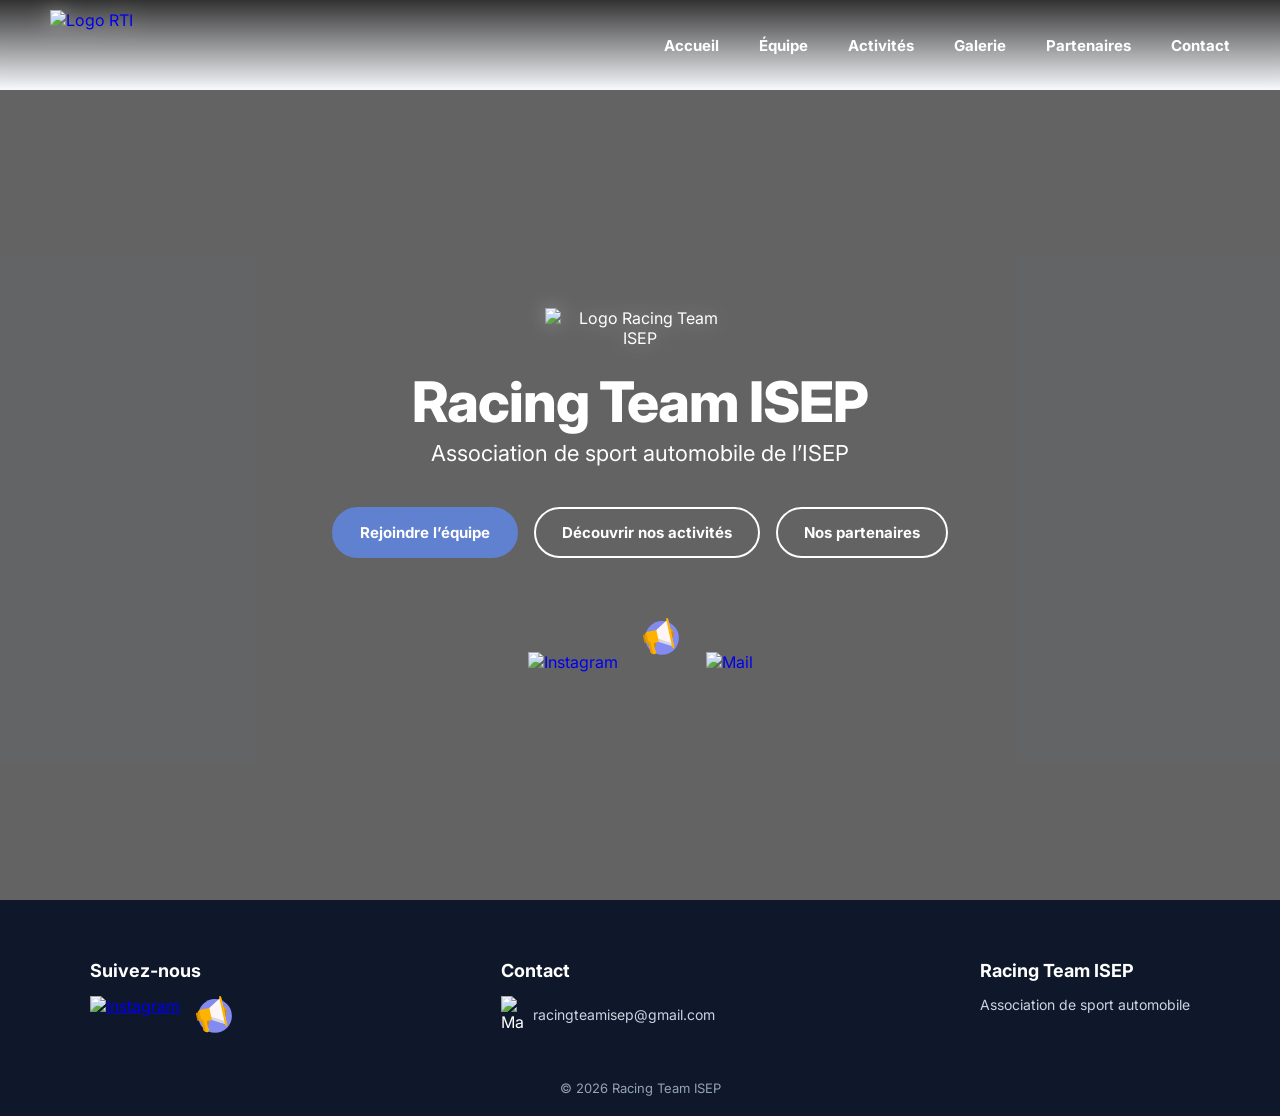
==== commit 801d577c: "update responsive mobile" ====
--- a/index.html
+++ b/index.html
@@ -4,11 +4,17 @@
     <meta charset="UTF-8">
     <meta name="viewport" content="width=device-width, initial-scale=1.0">
     <title>Racing Team ISEP</title>
+
+    <!-- FONT INTER -->
+    <link rel="preconnect" href="https://fonts.googleapis.com">
+    <link rel="preconnect" href="https://fonts.gstatic.com" crossorigin>
+    <link href="https://fonts.googleapis.com/css2?family=Inter:wght@400;500;600;700;800&display=swap" rel="stylesheet">
+
+    <!-- CSS -->
     <link rel="stylesheet" href="style.css">
+
     <link rel="icon" type="image/png" href="assets/images/logo_rti_transparent.png">
 </head>
-
-
 
 <body>
 
@@ -17,7 +23,6 @@
         <div class="logo">
             <a href="index.html" class="logo-link">
                 <img src="assets/images/logo_rti_transparent.png" alt="Logo RTI">
-                <span class="logo-text">Racing Team ISEP</span>
             </a>
         </div>
 
@@ -32,10 +37,12 @@
     </nav>
 </header>
 
+<!-- HERO -->
 <section class="hero" id="hero">
     <div class="overlay"></div>
 
     <div class="hero-content">
+
         <img src="assets/images/logo_rti_transparent.png" class="hero-logo" alt="Logo Racing Team ISEP">
 
         <h1>Racing Team ISEP</h1>
@@ -63,44 +70,39 @@
                 <img src="assets/images/Mail_(Apple)_logo.png" class="icon" alt="Mail">
             </a>
         </div>
+
     </div>
 </section>
 
-<!-- NOUVEAU FOOTER MODERNE -->
-
+<!-- FOOTER -->
 <footer class="footer-modern">
 
     <div class="footer-container">
 
-        <!-- COLONNE 1 -->
         <div class="footer-col">
             <h3>Suivez-nous</h3>
             <div class="footer-icons">
                 <a href="https://instagram.com/racingteamisep" target="_blank">
-                    <img src="assets/images/Instagram_icon.png">
+                    <img src="assets/images/Instagram_icon.png" alt="Instagram">
                 </a>
                 <a href="https://iseplife.fr/club/378238" target="_blank">
-                    <img src="assets/images/icon.svg">
+                    <img src="assets/images/icon.svg" alt="ISEP Life">
                 </a>
             </div>
         </div>
 
-        <!-- COLONNE 2 -->
         <div class="footer-col">
             <h3>Contact</h3>
-
             <div class="footer-contact">
-                <img src="assets/images/Mail_(Apple)_logo.png">
+                <img src="assets/images/Mail_(Apple)_logo.png" alt="Mail">
                 <p>
                     <a href="mailto:racingteamisep@gmail.com">
                         racingteamisep@gmail.com
                     </a>
                 </p>
             </div>
-
         </div>
 
-        <!-- COLONNE 3 -->
         <div class="footer-col">
             <h3>Racing Team ISEP</h3>
             <p>Association de sport automobile</p>
@@ -114,6 +116,7 @@
 
 </footer>
 
+<!-- NAVBAR SCROLL -->
 <script>
 window.addEventListener("scroll", function() {
     const navbar = document.querySelector(".navbar");
--- a/style.css
+++ b/style.css
@@ -9,8 +9,8 @@
 }
 
 body {
-    font-family: Arial, sans-serif;
-    padding-top: 80px;
+    font-family: 'Inter', sans-serif;
+    padding-top: 90px;
     display: flex;
     flex-direction: column;
     background: #f8f9fc;
@@ -23,7 +23,7 @@
     position: fixed;
     top: 0;
     width: 100%;
-    height: 80px;
+    height: 90px;
 
     display: flex;
     align-items: center;
@@ -31,55 +31,50 @@
 
     padding: 0 50px;
 
-    background: rgba(0, 0, 0, 0.6);
-    backdrop-filter: blur(10px);
+    background: linear-gradient(to bottom, rgba(0,0,0,0.8), rgba(0,0,0,0));
+    backdrop-filter: blur(4px);
 
     z-index: 1000;
     transition: all 0.3s ease;
 }
 
-/* effet scroll */
 .navbar.scrolled {
-    background: rgba(0, 0, 0, 0.95);
-    box-shadow: 0 5px 20px rgba(0,0,0,0.5);
+    background: rgba(0, 0, 0, 0.92);
+    backdrop-filter: blur(10px);
+    box-shadow: 0 5px 20px rgba(0,0,0,0.35);
 }
 
 /* LOGO */
-.logo-link {
-    display: flex;
-    align-items: center;
-    gap: 12px;
-    text-decoration: none;
-}
-
 .logo img {
-    height: 50px;
+    height: 70px;
+    filter: drop-shadow(0 0 10px rgba(255,255,255,0.4));
+    transition: 0.3s;
+}
+
+.logo img:hover {
+    transform: scale(1.05);
 }
 
 .logo-text {
-    color: white;
-    font-weight: 600;
-    font-size: 18px;
-    letter-spacing: 1px;
-}
-
-/* MENU */
+    display: none;
+}
+
 .nav-links {
     display: flex;
     gap: 40px;
     list-style: none;
 }
 
+/* MENU */
 .nav-links a {
     text-decoration: none;
     color: white;
-    font-weight: 500;
+    font-weight: 700;
+    font-size: 15px;
     position: relative;
     transition: 0.3s;
-    letter-spacing: 0.5px;
-}
-
-/* underline racing */
+}
+
 .nav-links a::after {
     content: "";
     position: absolute;
@@ -87,7 +82,7 @@
     height: 2px;
     bottom: -6px;
     left: 0;
-    background: #6081cf;
+    background: white;
     transition: 0.3s;
 }
 
@@ -96,11 +91,12 @@
 }
 
 .nav-links a:hover {
-    color: #6081cf;
-}
+    opacity: 0.7;
+}
+
 
 .hero {
-    min-height: calc(100vh - 80px);
+    min-height: calc(100vh - 90px);
     background: url("assets/images/IMG_9591.png") no-repeat center center/cover;
     position: relative;
     display: flex;
@@ -131,15 +127,17 @@
 }
 
 .hero-logo {
-    width: 170px;
+    width: 190px;
     margin-bottom: 20px;
+    filter: drop-shadow(0 0 10px rgba(255,255,255,0.3));
 }
 
 .hero h1 {
     font-size: 56px;
-    margin-bottom: 10px;
-    font-weight: bold;
-}
+    font-weight: 800;
+    letter-spacing: -1px;
+}
+
 
 .hero-subtitle {
     font-size: 22px;
@@ -655,7 +653,7 @@
 }
 
 .logo-text {
-    color: white;
+    display: none;
 }
 
 .activites {
@@ -728,11 +726,11 @@
         text-align: center;
     }
     .hero h1 {
-    font-size: 42px;
+    font-size: 28px;
 }
 
     .hero-subtitle {
-    font-size: 18px;
+    font-size: 16px;
     }
 }
 
@@ -751,8 +749,7 @@
     }
 
     .nav-links {
-        gap: 12px;
-        font-size: 14px;
+    display: none;
     }
 
     .team-hero {
@@ -778,11 +775,15 @@
     .hero-buttons {
     flex-direction: column;
     align-items: center;
-}
+    }
 
     .hero-btn {
     width: 90%;
     max-width: 280px;
+    }
+
+    .hero {
+    min-height: calc(100vh - 70px);
     }
 }
 
@@ -984,8 +985,10 @@
     display: flex;
     justify-content: center;
     gap: 40px;
-    padding: 80px 20px;
+    padding: 80px 40px;
     flex-wrap: wrap;
+    max-width: 1200px;
+    margin: auto;
 }
 
 .card {
@@ -1036,37 +1039,44 @@
     display: none;
     position: fixed;
     inset: 0;
-    background: rgba(0,0,0,0.6);
+    background: rgba(0,0,0,0.75);
     justify-content: center;
     align-items: center;
     z-index: 2000;
+    padding: 20px;
 }
 
 .popup-content {
     background: white;
-    padding: 30px;
-    width: 90%;
-    max-width: 700px;
-    border-radius: 20px;
+    padding: 35px;
+    width: 100%;
+    max-width: 750px;
+    border-radius: 25px;
     position: relative;
-    max-height: 80vh;
+    max-height: 85vh;
     overflow-y: auto;
 }
 
 .popup-img {
     width: 100%;
     margin-bottom: 20px;
-    border-radius: 10px;
+    border-radius: 15px;
 }
 
 .popup .close {
     position: absolute;
     top: 15px;
-    right: 20px;
+    right: 15px;
+    width: 40px;
+    height: 40px;
+    background: white;
+    border-radius: 50%;
+    display: flex;
+    align-items: center;
+    justify-content: center;
     font-size: 28px;
-    color: black;
     cursor: pointer;
-    z-index: 10;
+    box-shadow: 0 5px 15px rgba(0,0,0,0.2);
 }
 
 /* FOOTER MODERNE */
@@ -1231,3 +1241,15 @@
     color: white;
     cursor: pointer;
 }
+
+.card img {
+    transition: transform 0.4s ease;
+}
+
+.card:hover img {
+    transform: scale(1.05);
+}
+
+body {
+    overflow-x: hidden;
+}
